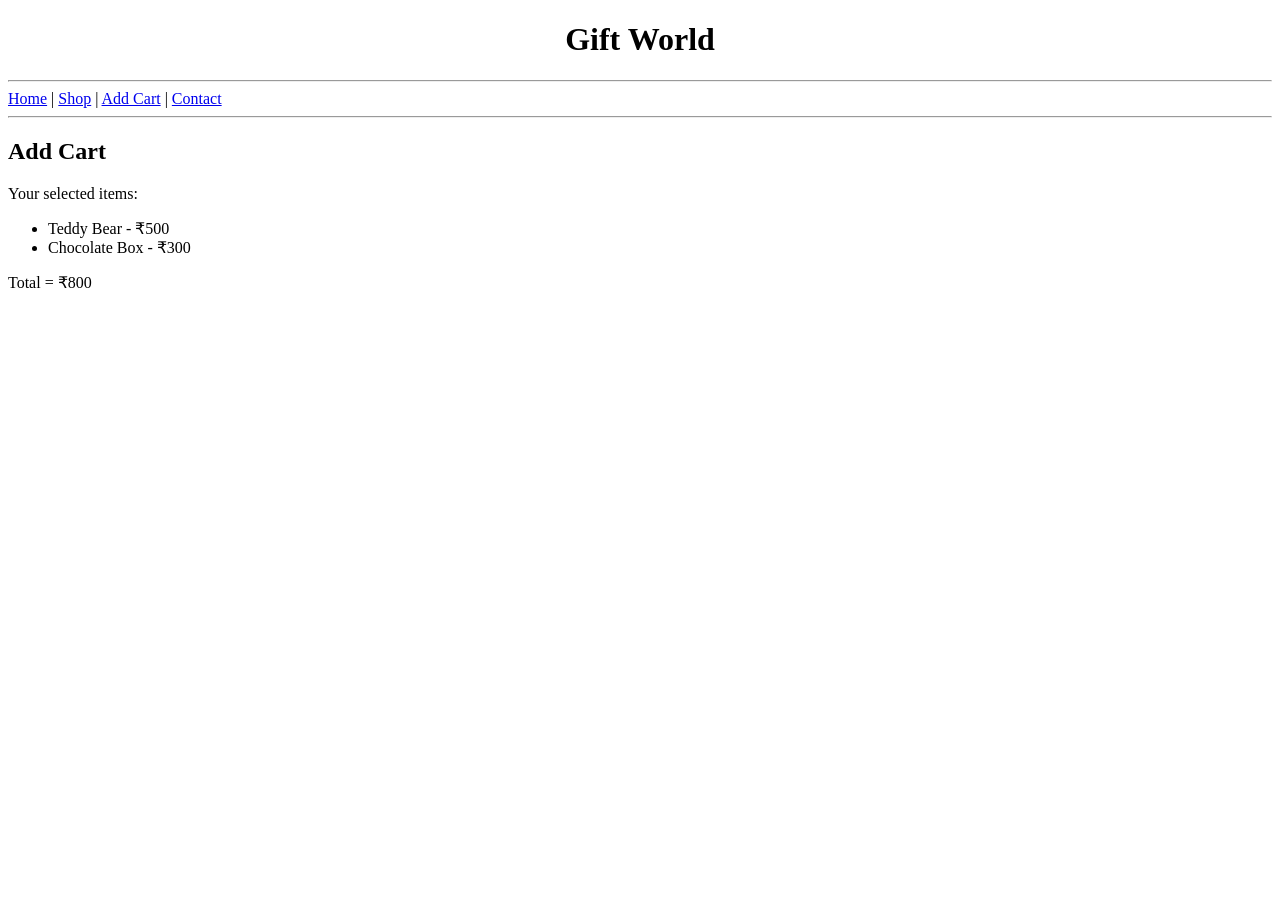
==== addcart.html @ 90d05530 "Add files via upload" ====
<!DOCTYPE html>
<html>
<head>
<title>Gift World - Add Cart</title>
</head>

<body>

<h1 align="center">Gift World</h1>

<hr>

<a href="home.html">Home</a> |
<a href="shop.html">Shop</a> |
<a href="addcart.html">Add Cart</a> |
<a href="contact.html">Contact</a>

<hr>

<h2>Add Cart</h2>

<p>Your selected items:</p>

<ul>
<li>Teddy Bear - ₹500</li>
<li>Chocolate Box - ₹300</li>
</ul>

<p>Total = ₹800</p>

</body>
</html>
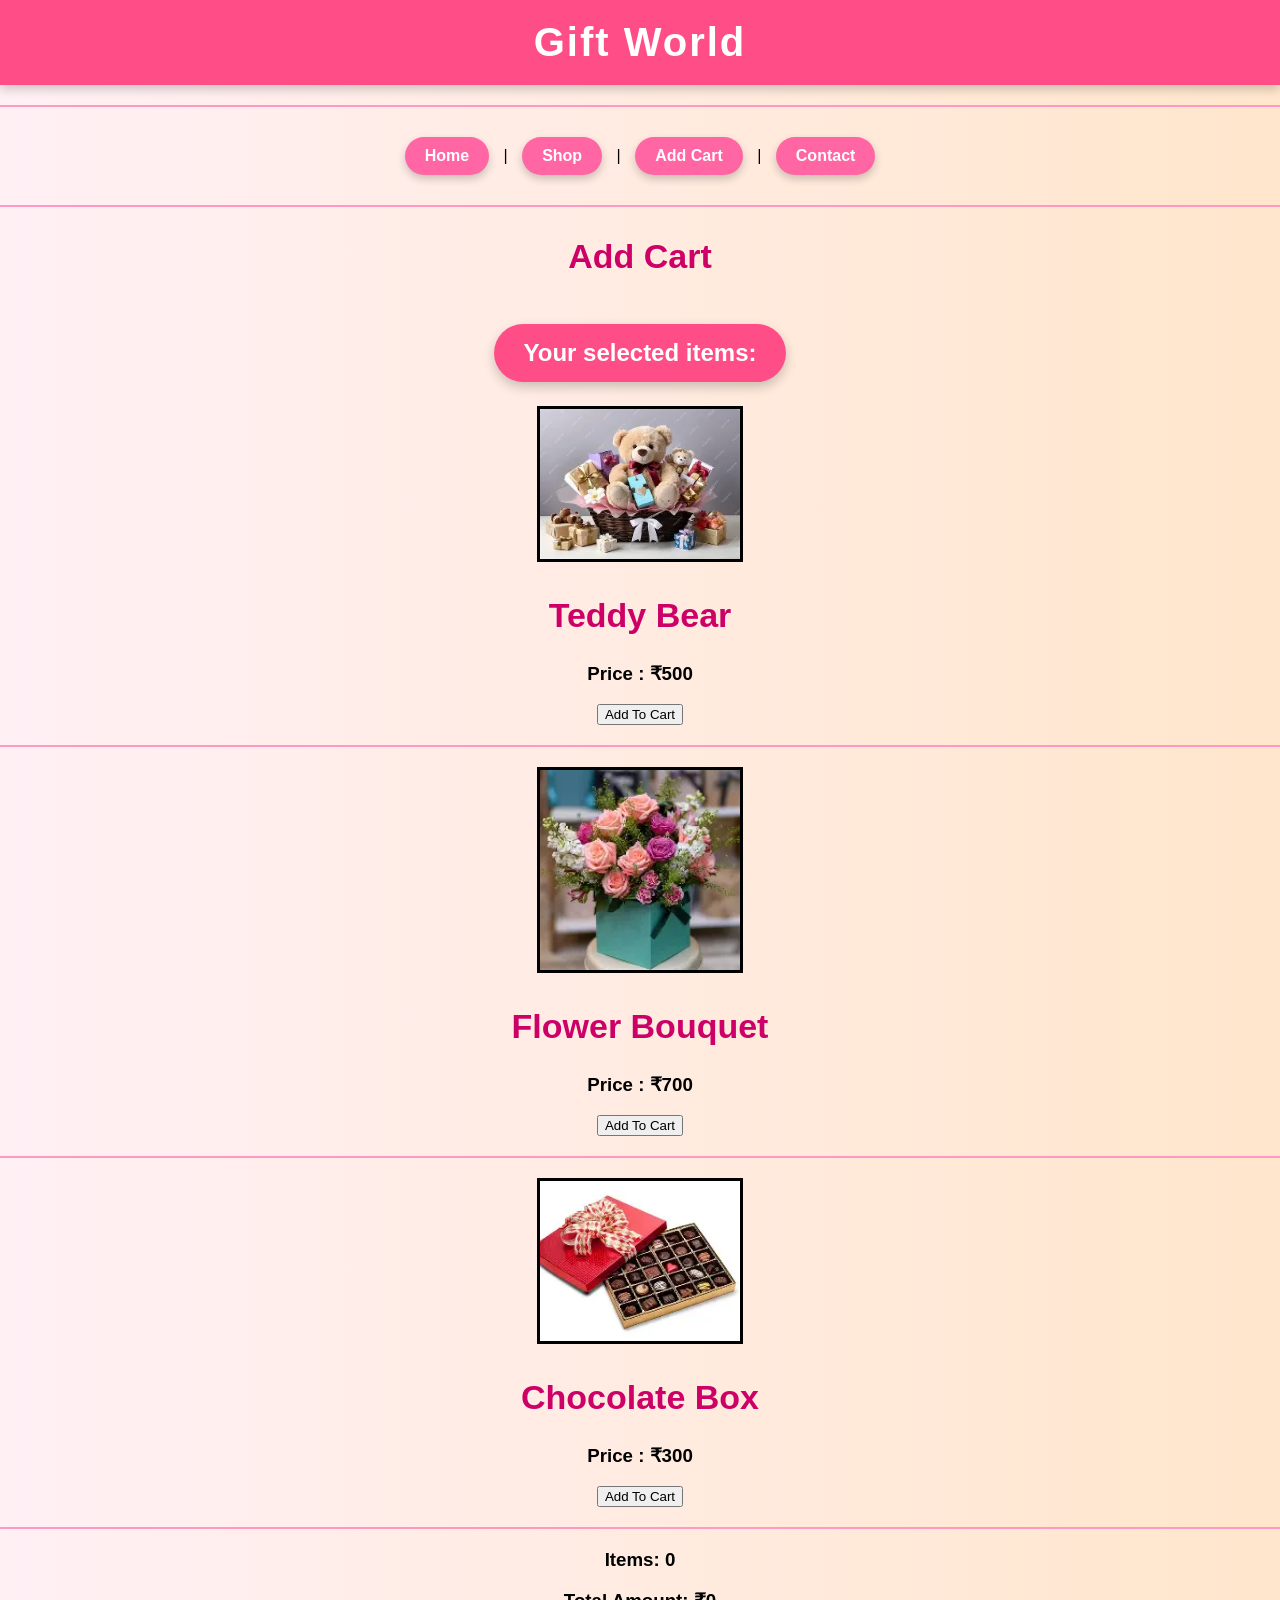
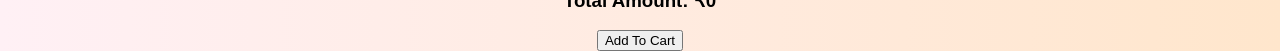
==== commit 9efd1c10: "Add files via upload" ====
--- a/addcart.html
+++ b/addcart.html
@@ -2,6 +2,7 @@
 <html>
 <head>
 <title>Gift World - Add Cart</title>
+ <link rel="stylesheet" href="addcard.css">
 </head>
 
 <body>
@@ -20,13 +21,37 @@
 <h2>Add Cart</h2>
 
 <p>Your selected items:</p>
+<div border="1">
 
-<ul>
-<li>Teddy Bear - ₹500</li>
-<li>Chocolate Box - ₹300</li>
-</ul>
+    <img src="teddy.webp" width="200" border="3">
+    <h2>Teddy Bear</h2>
+    <h3>Price : ₹500</h3>
+    <button>Add To Cart</button>
 
-<p>Total = ₹800</p>
+    <hr>
 
+    <img src="flower.webp" width="200" border="3">
+    <h2>Flower Bouquet</h2>
+    <h3>Price : ₹700</h3>
+    <button>Add To Cart</button>
+
+    <hr>
+
+    <img src="CHOCO.webp" width="200" border="3">
+    <h2>Chocolate Box</h2>
+    <h3>Price : ₹300</h3>
+    <button>Add To Cart</button>
+    <hr>
+
+</div>
+<h3>Items: <span id="count">0</span></h3>
+<h3>Total Amount: ₹<span id="total">0</span></h3>
+
+<button onclick="
+count.innerHTML = Number(count.innerHTML) + 1;
+total.innerHTML = Number(total.innerHTML) + 500;
+">
+Add To Cart
+</button>
 </body>
 </html>
--- a/addcard.css
+++ b/addcard.css
@@ -0,0 +1,108 @@
+/* ===== BODY ===== */
+
+body{
+    margin:0;
+    padding:0;
+    font-family:Arial, sans-serif;
+    background:linear-gradient(to right,#fff0f5,#ffe6cc);
+    text-align:center;
+}
+
+/* ===== HEADER ===== */
+
+h1{
+    background:#ff4d88;
+    color:white;
+    padding:20px;
+    margin:0;
+    font-size:40px;
+    letter-spacing:2px;
+    box-shadow:0 4px 10px rgba(0,0,0,0.2);
+}
+
+/* ===== NAVIGATION ===== */
+
+a{
+    text-decoration:none;
+    color:white;
+    background:#ff66a3;
+    padding:10px 20px;
+    margin:10px;
+    display:inline-block;
+    border-radius:30px;
+    font-weight:bold;
+    transition:0.3s;
+    box-shadow:0 4px 8px rgba(0,0,0,0.2);
+}
+
+a:hover{
+    background:#ff1a75;
+    transform:scale(1.1);
+}
+
+/* ===== SECTION TITLE ===== */
+
+h2{
+    color:#cc0066;
+    margin-top:30px;
+    font-size:34px;
+}
+
+/* ===== PARAGRAPH ===== */
+
+p{
+    font-size:22px;
+    color:#444;
+    margin-top:20px;
+}
+
+/* ===== CART BOX ===== */
+
+ul{
+    list-style:none;
+    padding:20px;
+    width:350px;
+    margin:30px auto;
+    background:white;
+    border-radius:20px;
+    box-shadow:0 6px 15px rgba(0,0,0,0.2);
+}
+
+/* ===== CART ITEMS ===== */
+
+li{
+    background:#ffe6f0;
+    margin:15px 0;
+    padding:15px;
+    border-radius:12px;
+    font-size:20px;
+    color:#cc0066;
+    transition:0.3s;
+}
+
+li:hover{
+    background:#ffb3d1;
+    transform:scale(1.05);
+}
+
+/* ===== TOTAL PRICE ===== */
+
+p:last-of-type{
+    background:#ff4d88;
+    color:white;
+    display:inline-block;
+    padding:15px 30px;
+    border-radius:30px;
+    font-size:24px;
+    font-weight:bold;
+    box-shadow:0 5px 12px rgba(0,0,0,0.2);
+}
+
+/* ===== LINE ===== */
+
+hr{
+    border:0;
+    height:2px;
+    background:#ff99c2;
+    margin:20px 0;
+}
